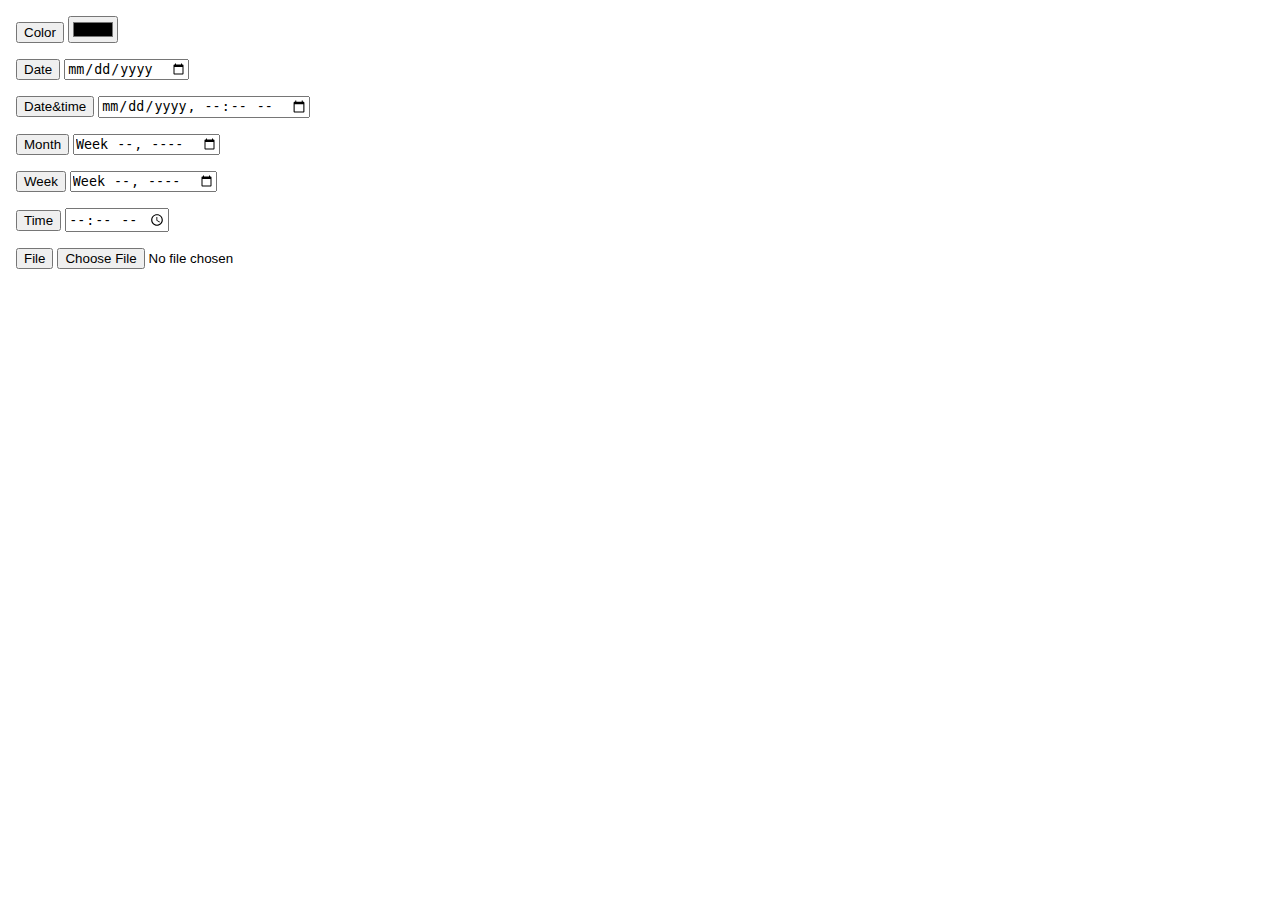
==== index.html @ 967d1a7f "add index.html" ====
<!DOCTYPE html>
<html>
<head>
	<meta charset="utf-8">
	<meta name="viewport" content="width=device-width, initial-scale=1">
	<title>HTML inputs and show picker</title>
</head>
<body>
	<style type="text/css">
		div {
		  padding: 8px;
		}
	</style>
	<script type="text/javascript">
		let pairs = [
			  ['colorbtn', 'color'],
			  ['datebtn', 'date'],
			  ['datetimebtn', 'datetime'],
			  ['filebtn', 'file'],
			  ['monthbtn', 'month'],
			  ['timebtn', 'time'],
			  ['weekbtn', 'week'],
		];
		for (let [btnId, inputId] of pairs) {
		  const btn = document.getElementById(btnId);
			btn.addEventListener('click', () => {
		     console.log('Looking for ', inputId);
		     let input = document.getElementById(inputId);
		     try {
		       console.log(input);
		       input.showPicker();
		     } catch (e) {
		        alert(e);
		     }
		  });
		}
	</script>
	<div>
	  <input id='colorbtn' type="button" value="Color" />
	  <input id='color' type='color' />
	</div>

	<div>
	  <input id='datebtn' type="button" value="Date" />
	  <input id='date' type='date' />
	</div>

	<div>
	  <input id='datetimebtn' type="button" value="Date&time" />
	  <input id='datetime' type='datetime-local' />
	</div>

	<div>
	  <input id='monthbtn' type="button" value="Month" />
	  <input id='month' type='week' />
	</div>

	<div>
	  <input id='weekbtn' type="button" value="Week" />
	  <input id='week' type='week' />
	</div>

	<div>
	  <input id='timebtn' type="button" value="Time" />
	  <input id='time' type='time' />
	</div>


	<div>
	  <input id='filebtn' type="button" value="File" />
	  <input id='file' type='file' />
	</div>
</body>
</html>
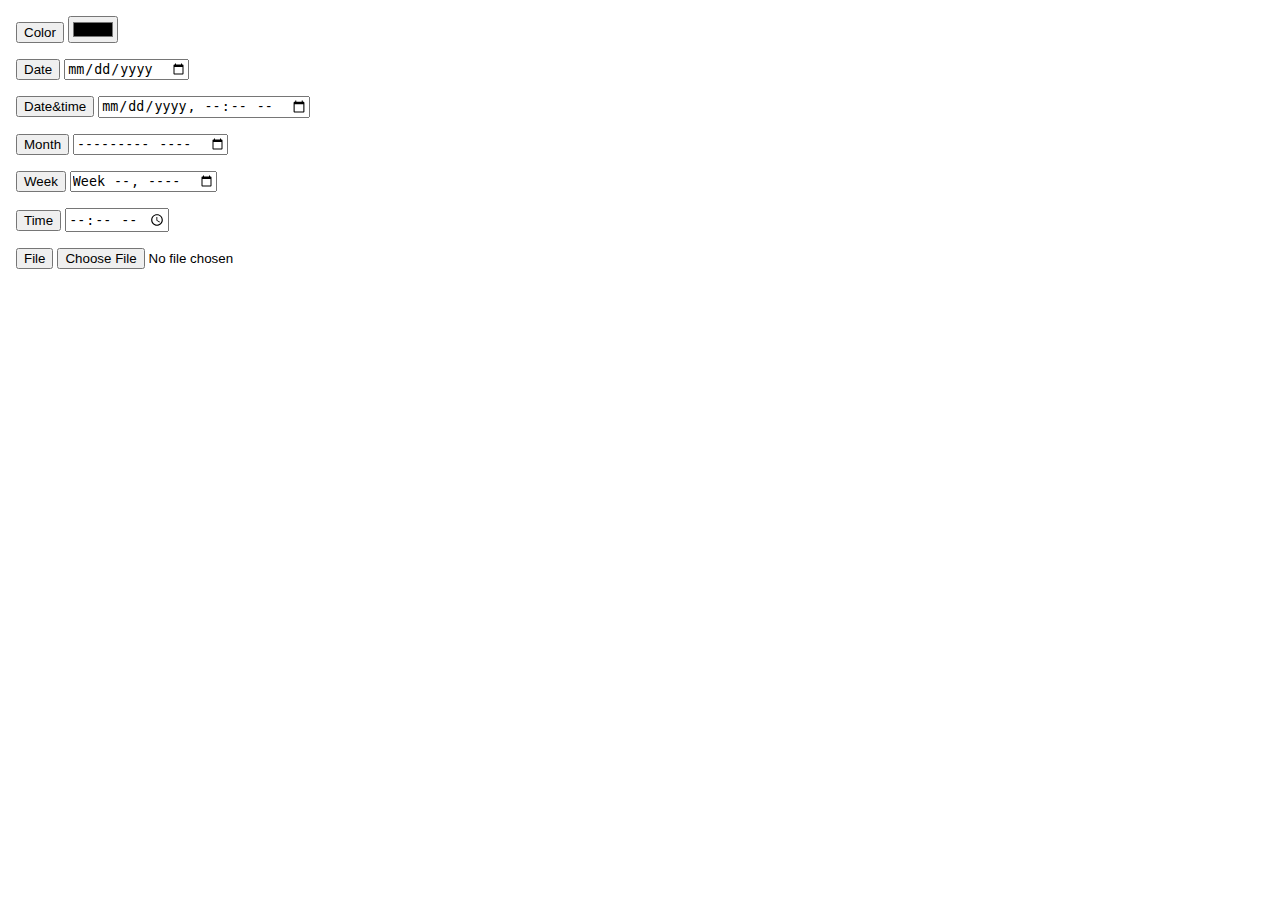
==== commit cac70db6: "fix bug" ====
--- a/index.html
+++ b/index.html
@@ -4,37 +4,9 @@
 	<meta charset="utf-8">
 	<meta name="viewport" content="width=device-width, initial-scale=1">
 	<title>HTML inputs and show picker</title>
+	<link rel="stylesheet" href="main.css">
 </head>
 <body>
-	<style type="text/css">
-		div {
-		  padding: 8px;
-		}
-	</style>
-	<script type="text/javascript">
-		let pairs = [
-			  ['colorbtn', 'color'],
-			  ['datebtn', 'date'],
-			  ['datetimebtn', 'datetime'],
-			  ['filebtn', 'file'],
-			  ['monthbtn', 'month'],
-			  ['timebtn', 'time'],
-			  ['weekbtn', 'week'],
-		];
-		for (let [btnId, inputId] of pairs) {
-		  const btn = document.getElementById(btnId);
-			btn.addEventListener('click', () => {
-		     console.log('Looking for ', inputId);
-		     let input = document.getElementById(inputId);
-		     try {
-		       console.log(input);
-		       input.showPicker();
-		     } catch (e) {
-		        alert(e);
-		     }
-		  });
-		}
-	</script>
 	<div>
 	  <input id='colorbtn' type="button" value="Color" />
 	  <input id='color' type='color' />
@@ -52,7 +24,7 @@
 
 	<div>
 	  <input id='monthbtn' type="button" value="Month" />
-	  <input id='month' type='week' />
+	  <input id='month' type='month' />
 	</div>
 
 	<div>
@@ -65,10 +37,11 @@
 	  <input id='time' type='time' />
 	</div>
 
-
 	<div>
 	  <input id='filebtn' type="button" value="File" />
 	  <input id='file' type='file' />
 	</div>
+
+	<script type="text/javascript" src="main.js"></script>
 </body>
 </html>--- a/main.css
+++ b/main.css
@@ -0,0 +1,3 @@
+div {
+	padding: 8px;
+}